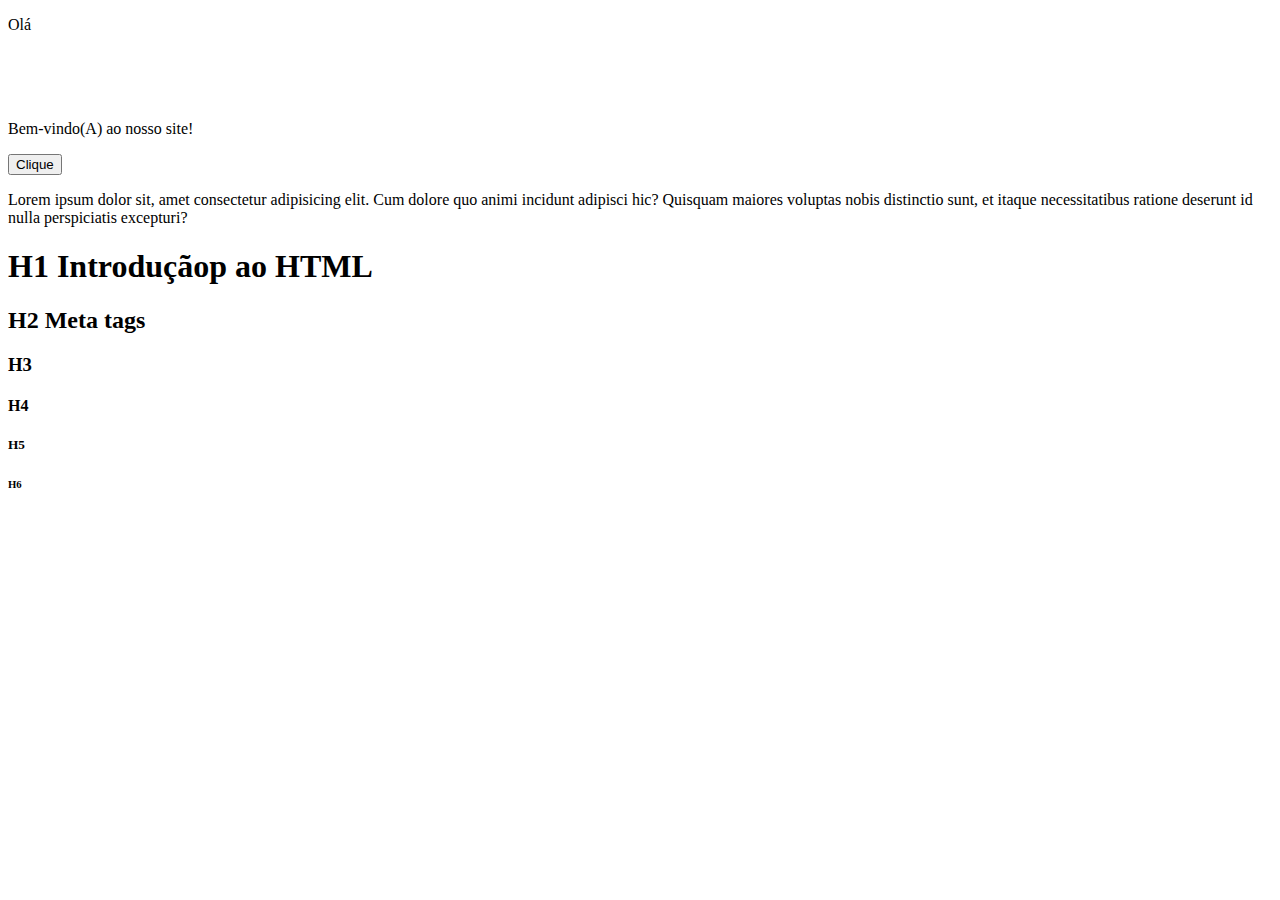
==== index.html @ 81db3220 "Exemplos iniciais de HTML" ====
<!DOCTYPE html> <!--Indica ao navegador p usar a versão recente-->
<html> <!-- Pai/Raiz de todas as tags -->
    <head> <!-- Manter informações da página -->
        <meta charset="utf-8" />
        <title>Página Inicial</title>
        <!--Meta tags-->
        <meta name="description" content="Uma página para estudar HTML!"/>
        <META name="author" content="jose-almir"/>
        <meta name="keywords" content="html, estudo"/>
    </head>
    <body> <!-- Contém a parte visível da página -->
        <p>Olá</p>
          <br/><br/><br/> 
            </p>
            <!--title é uma dica do elemento-->
            <p title="Boas vindas">Bem-vindo(A) ao nosso site!</p>
            <button title="Clique aqui para continuar">Clique</button>
            <p hidden>Ué sumiu?</p> <!--hidden oculta-->
            <p>
                Lorem ipsum dolor sit, amet consectetur adipisicing elit. Cum dolore quo animi incidunt adipisci hic? Quisquam maiores voluptas nobis distinctio sunt, et itaque necessitatibus ratione deserunt id nulla perspiciatis excepturi?
            </p>
            <h1>H1 Introduçãop ao HTML</h1>
            <h2>H2 Meta tags</h2>
            <h3>H3</h3>
            <h4>H4</h4>
            <h5>H5</h5>
            <h6>H6</h6>
    </body>
</html>
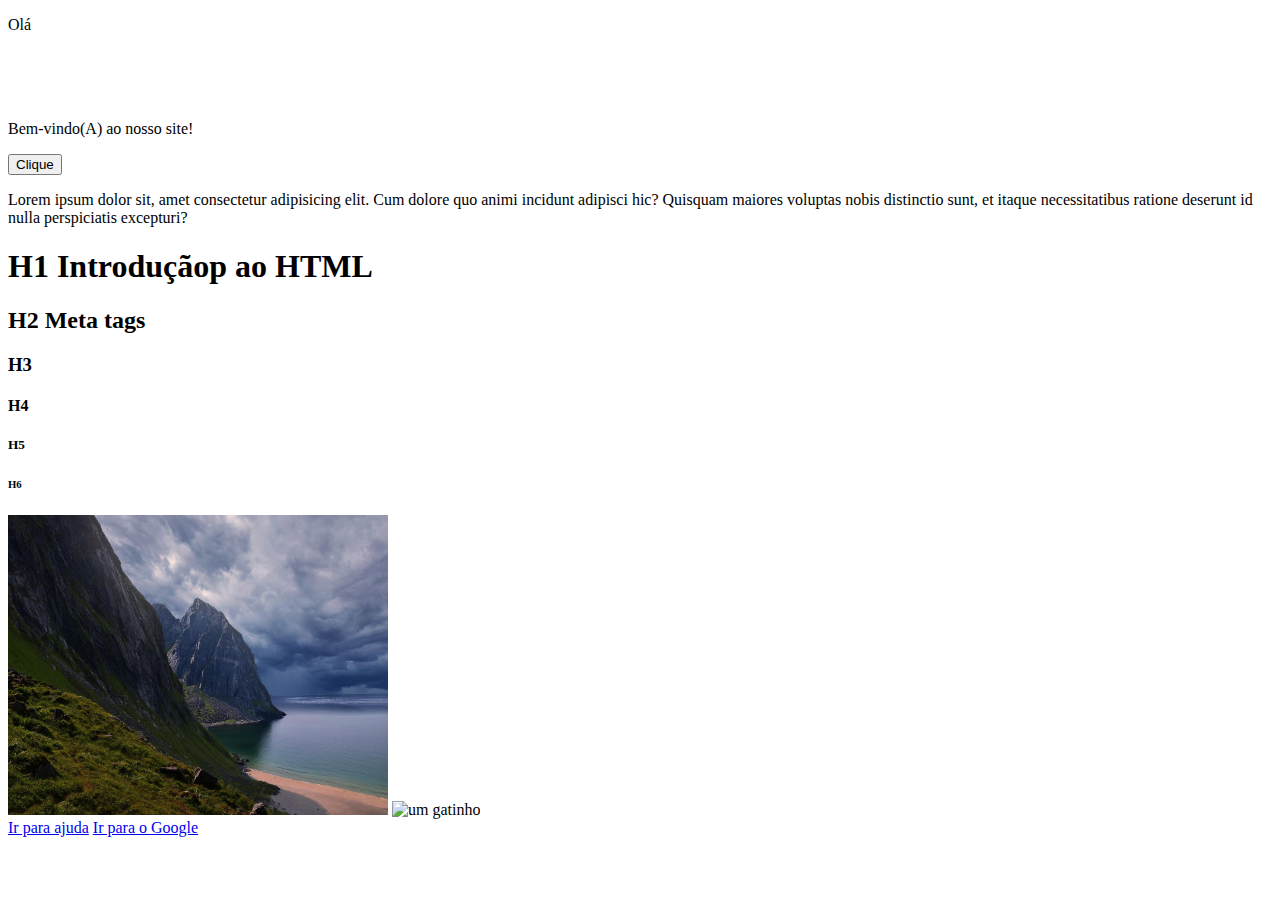
==== commit e3443632: "Imagens, links, âncoras e listas" ====
--- a/index.html
+++ b/index.html
@@ -1,29 +1,51 @@
-<!DOCTYPE html> <!--Indica ao navegador p usar a versão recente-->
-<html> <!-- Pai/Raiz de todas as tags -->
-    <head> <!-- Manter informações da página -->
-        <meta charset="utf-8" />
-        <title>Página Inicial</title>
-        <!--Meta tags-->
-        <meta name="description" content="Uma página para estudar HTML!"/>
-        <META name="author" content="jose-almir"/>
-        <meta name="keywords" content="html, estudo"/>
-    </head>
-    <body> <!-- Contém a parte visível da página -->
-        <p>Olá</p>
-          <br/><br/><br/> 
-            </p>
-            <!--title é uma dica do elemento-->
-            <p title="Boas vindas">Bem-vindo(A) ao nosso site!</p>
-            <button title="Clique aqui para continuar">Clique</button>
-            <p hidden>Ué sumiu?</p> <!--hidden oculta-->
-            <p>
-                Lorem ipsum dolor sit, amet consectetur adipisicing elit. Cum dolore quo animi incidunt adipisci hic? Quisquam maiores voluptas nobis distinctio sunt, et itaque necessitatibus ratione deserunt id nulla perspiciatis excepturi?
-            </p>
-            <h1>H1 Introduçãop ao HTML</h1>
-            <h2>H2 Meta tags</h2>
-            <h3>H3</h3>
-            <h4>H4</h4>
-            <h5>H5</h5>
-            <h6>H6</h6>
-    </body>
+<!DOCTYPE html>
+<!--Indica ao navegador p usar a versão recente-->
+<html>
+<!-- Pai/Raiz de todas as tags -->
+
+<head>
+    <!-- Manter informações da página -->
+    <meta charset="utf-8" />
+    <title>Página Inicial</title>
+    <!--Meta tags-->
+    <meta name="description" content="Uma página para estudar HTML!" />
+    <META name="author" content="jose-almir" />
+    <meta name="keywords" content="html, estudo" />
+</head>
+
+<body>
+    <!-- Contém a parte visível da página -->
+    <p>Olá</p>
+    <br /><br /><br />
+    </p>
+    <!--title é uma dica do elemento-->
+    <p title="Boas vindas">Bem-vindo(A) ao nosso site!</p>
+    <button title="Clique aqui para continuar">Clique</button>
+    <p hidden>Ué sumiu?</p>
+    <!--hidden oculta-->
+    <p>
+        Lorem ipsum dolor sit, amet consectetur adipisicing elit. Cum dolore quo animi incidunt adipisci hic? Quisquam
+        maiores voluptas nobis distinctio sunt, et itaque necessitatibus ratione deserunt id nulla perspiciatis
+        excepturi?
+    </p>
+    <h1>H1 Introduçãop ao HTML</h1>
+    <h2>H2 Meta tags</h2>
+    <h3>H3</h3>
+    <h4>H4</h4>
+    <h5>H5</h5>
+    <h6>H6</h6>
+<!-- src = source = origem -->
+        <!-- width = largura, height = altura -->
+        <img src="img/imagem.jpg" width="380" height="300" alt="Dia nublado no mar" />
+        <!-- alt = caso a imagem suma, ele dá descrição do que tinha ali -->
+        <img src="https://cdn.pixabay.com/photo/2022/07/25/15/18/cat-7344042_960_720.jpg" width="300"
+            alt="um gatinho" />
+        <br />
+        <!-- href = referencia de hipertexto -->
+        <a href="./ajuda.html">Ir para ajuda</a>
+        <!-- target = blank abre uma nova aba -->
+        <a href="http://www.google.com/">Ir para o Google</a>
+    
+</body>
+
 </html>